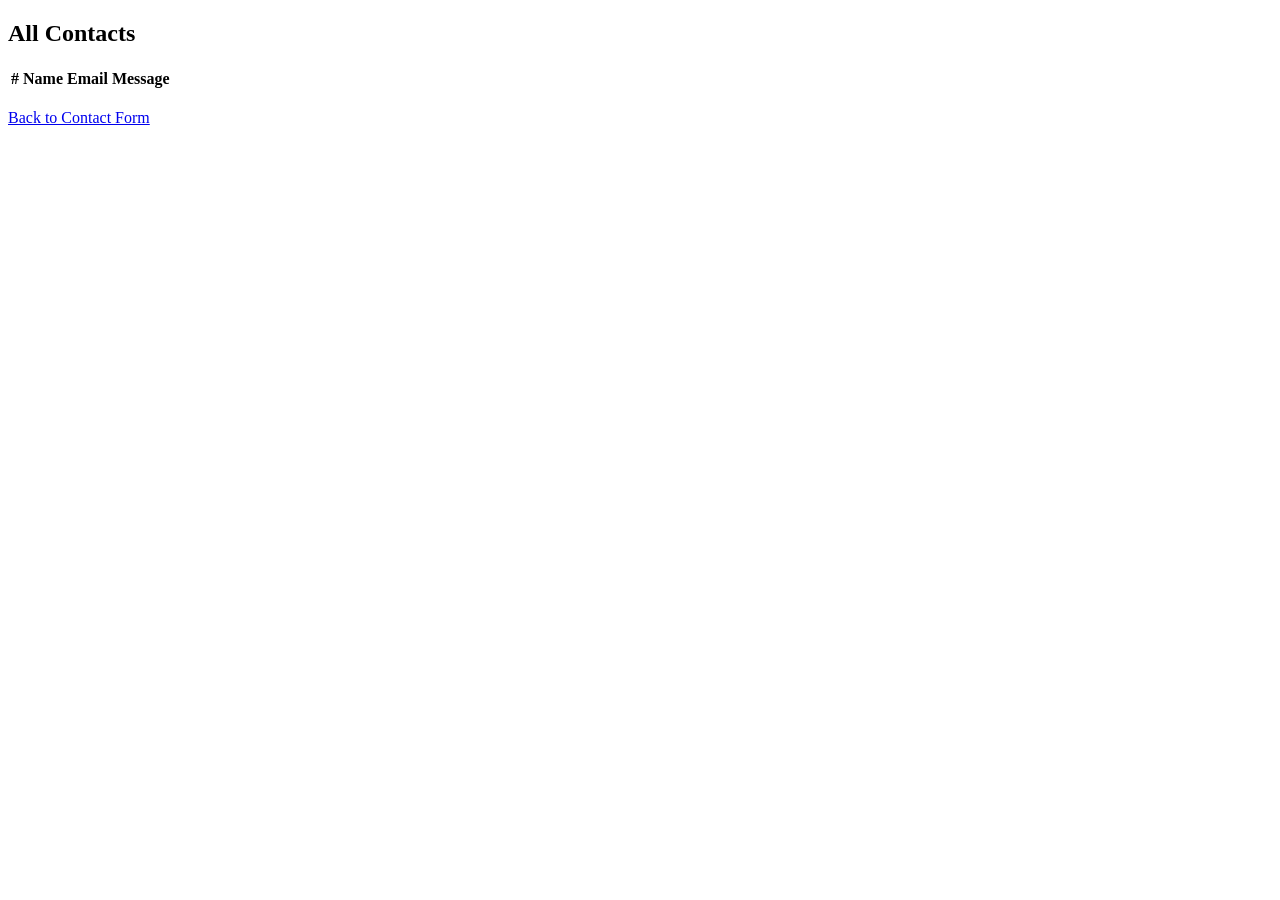
==== src/main/resources/static/contacts.html @ 93afbcd5 "Task 3 - Added admin dashboard to view all contacts" ====
<!DOCTYPE html>
<html>
<head>
    <title>All Contacts</title>
    <link rel="stylesheet" href="/style.css">
</head>
<body>
    <div class="container">
        <h2>All Contacts</h2>

        <table id="contactTable">
            <thead>
                <tr>
                    <th>#</th>
                    <th>Name</th>
                    <th>Email</th>
                    <th>Message</th>
                </tr>
            </thead>
            <tbody id="tableBody">
            </tbody>
        </table>

        <br>
        <a href="/"> Back to Contact Form</a>
    </div>

    <script>
        fetch("/contacts")
            .then(res => res.json())
            .then(data => {
                let tbody = document.getElementById("tableBody");
                data.forEach((c, index) => {
                    let row = `<tr>
                        <td>${index + 1}</td>
                        <td>${c.name}</td>
                        <td>${c.email}</td>
                        <td>${c.message}</td>
                    </tr>`;
                    tbody.innerHTML += row;
                });
            });
    </script>
</body>
</html>
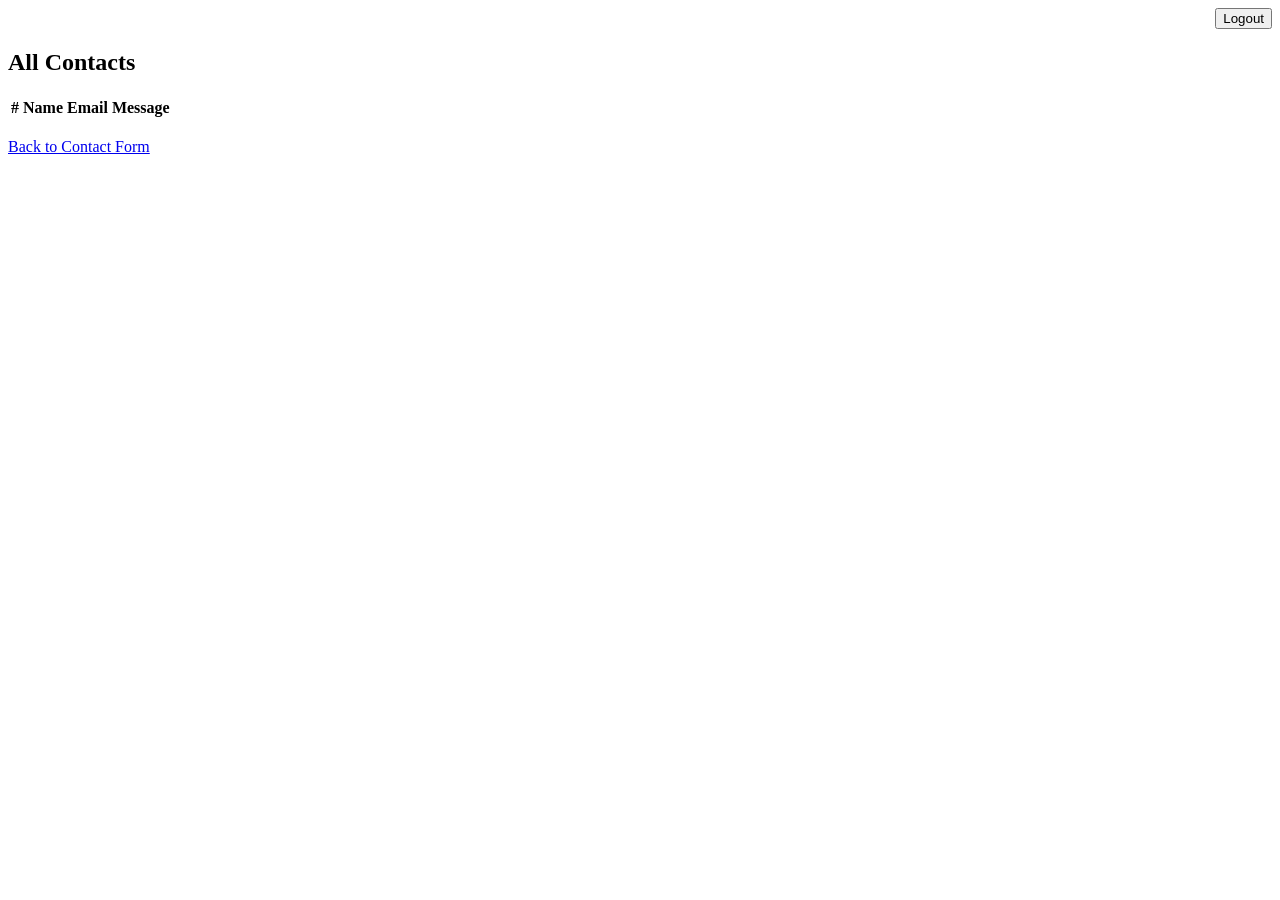
==== commit 9eca7da8: "Task 4 - Added Spring Security login authentication" ====
--- a/src/main/resources/static/contacts.html
+++ b/src/main/resources/static/contacts.html
@@ -6,6 +6,11 @@
 </head>
 <body>
     <div class="container">
+        
+        <form action="/logout" method="post" style="text-align:right; margin-bottom:10px;">
+            <button type="submit">Logout</button>
+        </form>
+
         <h2>All Contacts</h2>
 
         <table id="contactTable">
